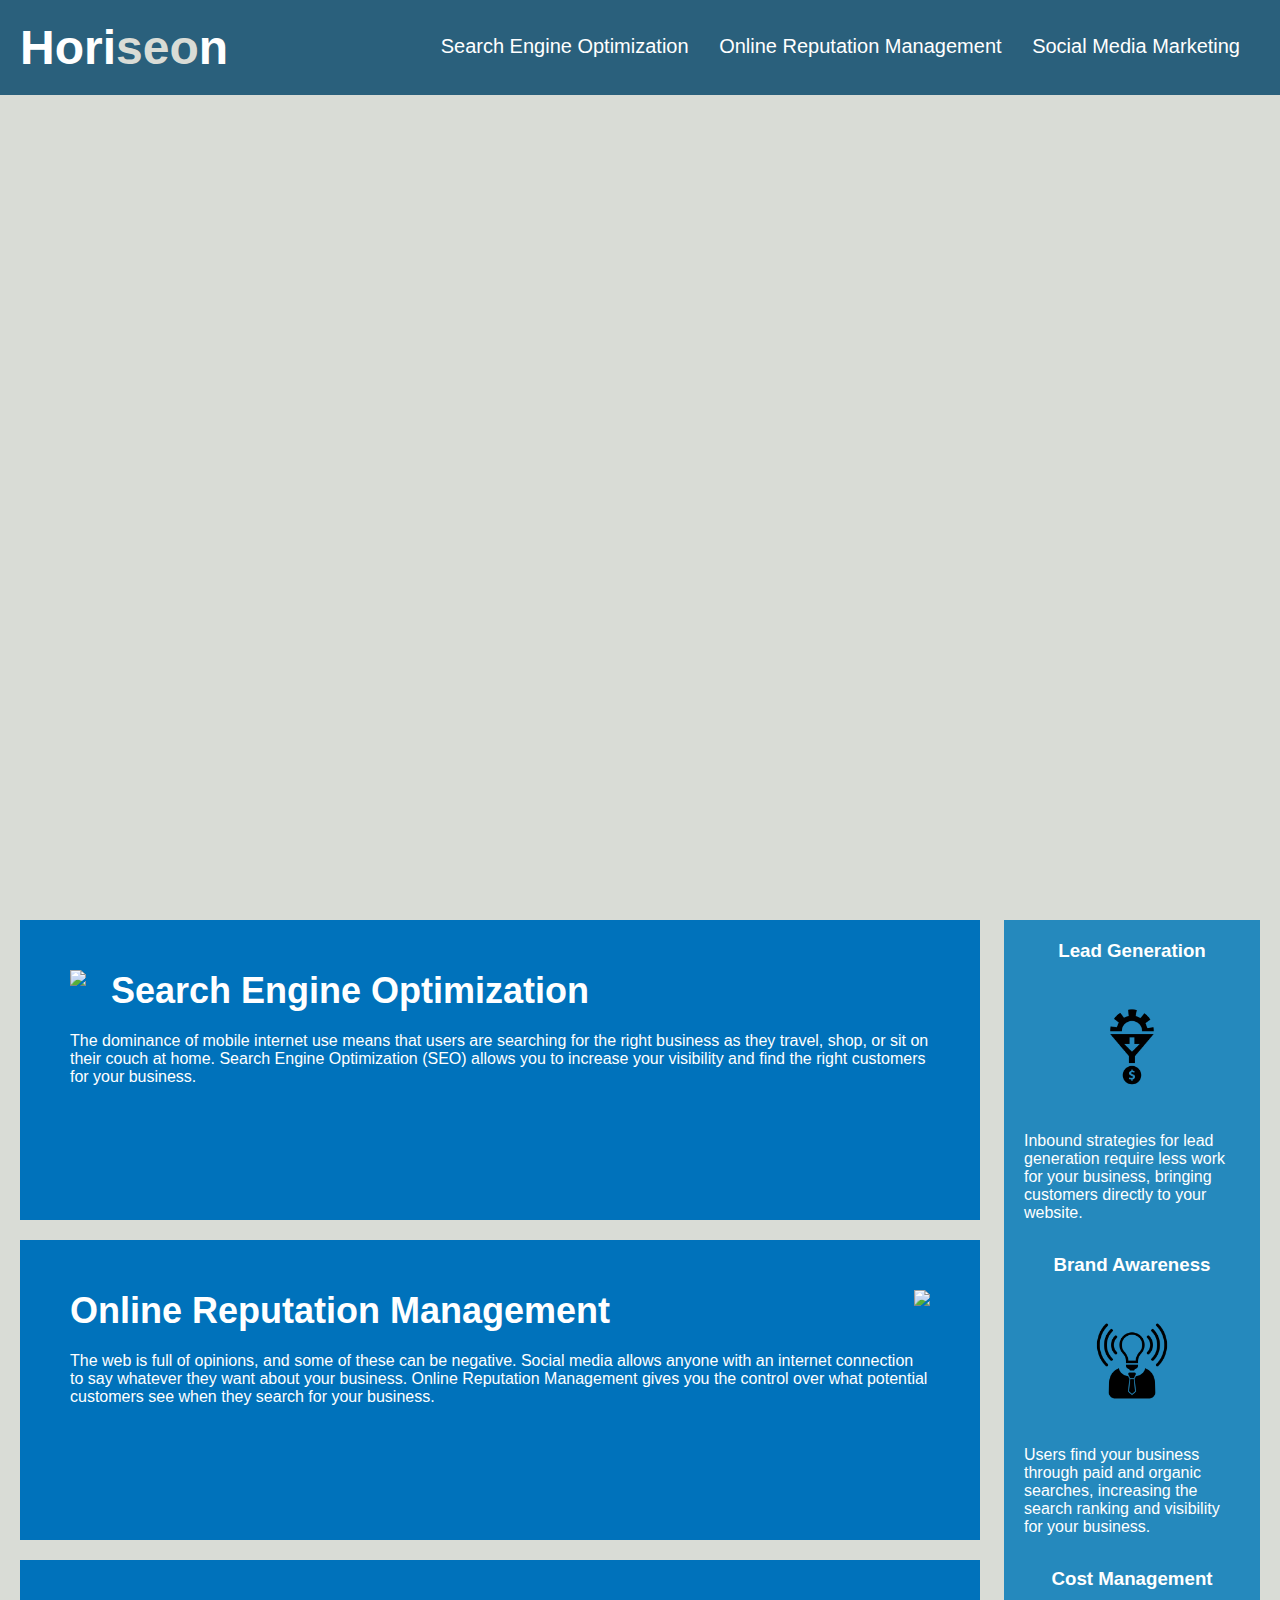
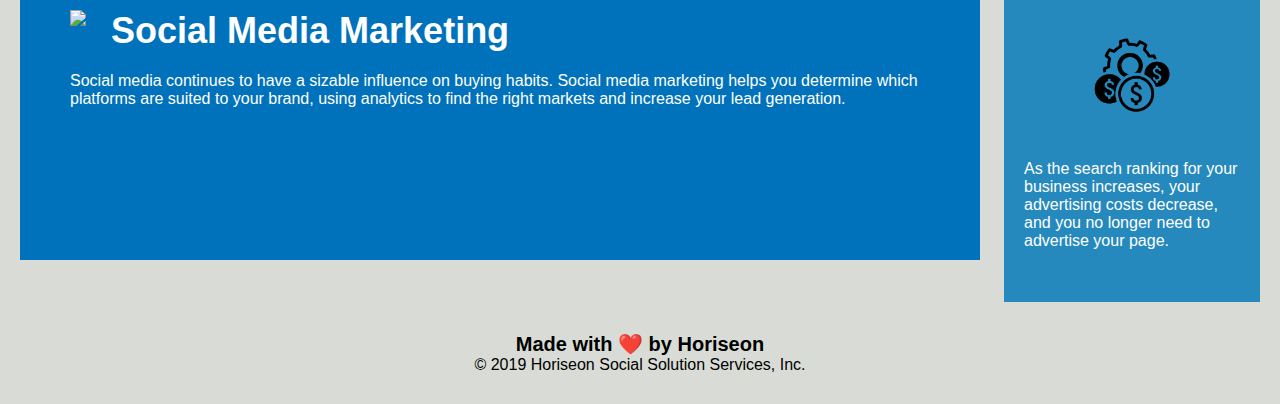
==== index.html @ 037e23c7 "Adding starter code and updating README file" ====
<!DOCTYPE html>
<html lang="en-us">

<head>
    <meta charset="UTF-8" />
    <link rel="stylesheet" href="./assets/css/style.css">
    <title>website</title>
</head>

<body>
    <div class="header">
        <h1>Hori<span class="seo">seo</span>n</h1>
        <div>
            <ul>
                <li>
                    <a href="#search-engine-optimization">Search Engine Optimization</a>
                </li>
                <li>
                    <a href="#online-reputation-management">Online Reputation Management</a>
                </li>
                <li>
                    <a href="#social-media-marketing">Social Media Marketing</a>
                </li>
            </ul>
        </div>
    </div>
    <div class="hero"></div>
    <div class="content">
        <div class="search-engine-optimization">
            <img src="./assets/images/search-engine-optimization.jpg" class="float-left" />
            <h2>Search Engine Optimization</h2>
            <p>
                The dominance of mobile internet use means that users are searching for the right business as they travel, shop, or sit on their couch at home. Search Engine Optimization (SEO) allows you to increase your visibility and find the right customers for your business.
            </p>
        </div>
        <div id="online-reputation-management" class="online-reputation-management">
            <img src="./assets/images/online-reputation-management.jpg" class="float-right" />
            <h2>Online Reputation Management</h2>
            <p>
                The web is full of opinions, and some of these can be negative. Social media allows anyone with an internet connection to say whatever they want about your business. Online Reputation Management gives you the control over what potential customers see when they search for your business.
            </p>
        </div>
        <div id="social-media-marketing" class="social-media-marketing">
            <img src="./assets/images/social-media-marketing.jpg" class="float-left" />
            <h2>Social Media Marketing</h2>
            <p>
                Social media continues to have a sizable influence on buying habits. Social media marketing helps you determine which platforms are suited to your brand, using analytics to find the right markets and increase your lead generation.
            </p>
        </div>
    </div>
    <div class="benefits">
        <div class="benefit-lead">
            <h3>Lead Generation</h3>
            <img src="./assets/images/lead-generation.png" />
            <p>
                Inbound strategies for lead generation require less work for your business, bringing customers directly to your website.
            </p>
        </div>
        <div class="benefit-brand">
            <h3>Brand Awareness</h3>
            <img src="./assets/images/brand-awareness.png" />
            <p>
                Users find your business through paid and organic searches, increasing the search ranking and visibility for your business.
            </p>
        </div>
        <div class="benefit-cost">
            <h3>Cost Management</h3>
            <img src="./assets/images/cost-management.png"></img>
            <p>
                As the search ranking for your business increases, your advertising costs decrease, and you no longer need to advertise your page.
            </p>
        </div>
    </div>
    <div class="footer">
        <h2>Made with ❤️️ by Horiseon</h2>
        <p>
            &copy; 2019 Horiseon Social Solution Services, Inc.
        </p>
    </div>
</body>

</html>
---- assets/css/style.css ----
* {
    box-sizing: border-box;
    padding: 0;
    margin: 0;
}

body {
    background-color: #d9dcd6;
}

.header {
    padding: 20px;
    font-family: 'Trebuchet MS', 'Lucida Sans Unicode', 'Lucida Grande', 'Lucida Sans', Arial, sans-serif;
    background-color: #2a607c;
    color: #ffffff;
}

.header h1 {
    display: inline-block;
    font-size: 48px;
}

.header h1 .seo {
    color: #d9dcd6;
}

.header div {
    padding-top: 15px;
    margin-right: 20px;
    float: right;
    font-family: 'Gill Sans', 'Gill Sans MT', Calibri, 'Trebuchet MS', sans-serif;
    font-size: 20px;
}

.header div ul {
    list-style-type: none;
}

.header div ul li {
    display: inline-block;
    margin-left: 25px;
}

a {
    color: #ffffff;
    text-decoration: none;
}

p {
    font-size: 16px;
}

.hero {
    height: 800px;
    width: 100%;
    margin-bottom: 25px;
    background-image: url("../images/digital-marketing-meeting.jpg");
    background-size: cover;
    background-position: center;
}

.float-left {
    float: left;
    margin-right: 25px;
}

.float-right {
    float: right;
    margin-left: 25px;
}

.content {
    width: 75%;
    display: inline-block;
    margin-left: 20px;
}

.benefits {
    margin-right: 20px;
    padding: 20px;
    clear: both;
    float: right;
    width: 20%;
    height: 100%;
    font-family: 'Gill Sans', 'Gill Sans MT', Calibri, 'Trebuchet MS', sans-serif;
    background-color: #2589bd;
}

.benefit-lead {
    margin-bottom: 32px;
    color: #ffffff;
}

.benefit-brand {
    margin-bottom: 32px;
    color: #ffffff;
}

.benefit-cost {
    margin-bottom: 32px;
    color: #ffffff;
}

.benefit-lead h3 {
    margin-bottom: 10px;
    text-align: center;
}

.benefit-brand h3 {
    margin-bottom: 10px;
    text-align: center;
}

.benefit-cost h3 {
    margin-bottom: 10px;
    text-align: center;
}

.benefit-lead img {
    display: block;
    margin: 10px auto;
    max-width: 150px;
}

.benefit-brand img {
    display: block;
    margin: 10px auto;
    max-width: 150px;
}

.benefit-cost img {
    display: block;
    margin: 10px auto;
    max-width: 150px;
}

.search-engine-optimization {
    margin-bottom: 20px;
    padding: 50px;
    height: 300px;
    font-family: 'Gill Sans', 'Gill Sans MT', Calibri, 'Trebuchet MS', sans-serif;
    background-color: #0072bb;
    color: #ffffff;
}

.online-reputation-management {
    margin-bottom: 20px;
    padding: 50px;
    height: 300px;
    font-family: 'Gill Sans', 'Gill Sans MT', Calibri, 'Trebuchet MS', sans-serif;
    background-color: #0072bb;
    color: #ffffff;
}

.social-media-marketing {
    margin-bottom: 20px;
    padding: 50px;
    height: 300px;
    font-family: 'Gill Sans', 'Gill Sans MT', Calibri, 'Trebuchet MS', sans-serif;
    background-color: #0072bb;
    color: #ffffff;
}

.search-engine-optimization img {
    max-height: 200px;
}

.online-reputation-management img {
    max-height: 200px;
}

.social-media-marketing img {
    max-height: 200px;
}

.search-engine-optimization h2 {
    margin-bottom: 20px;
    font-size: 36px;
}

.online-reputation-management h2 {
    margin-bottom: 20px;
    font-size: 36px;
}

.social-media-marketing h2 {
    margin-bottom: 20px;
    font-size: 36px;
}

.footer {
    padding: 30px;
    clear: both;
    font-family: 'Trebuchet MS', 'Lucida Sans Unicode', 'Lucida Grande', 'Lucida Sans', Arial, sans-serif;
    text-align: center;
}

.footer h2 {
    font-size: 20px;
}
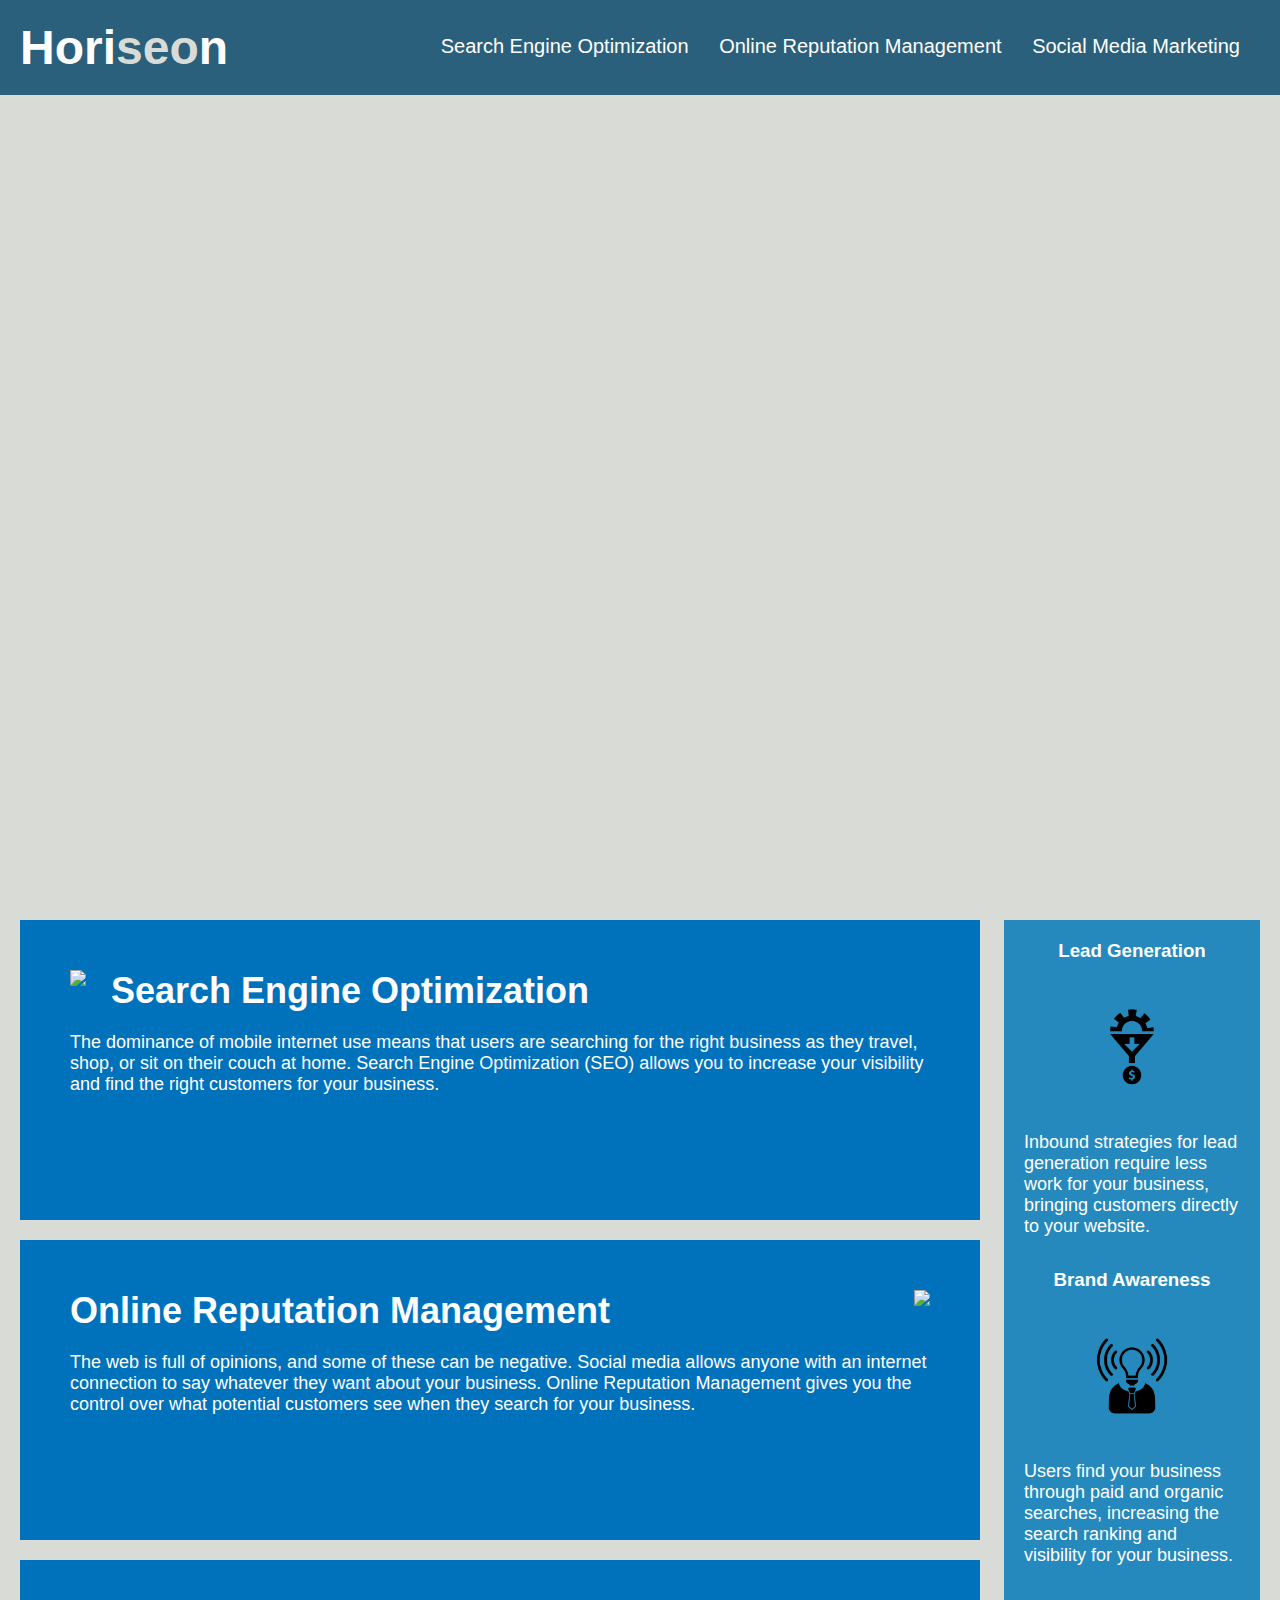
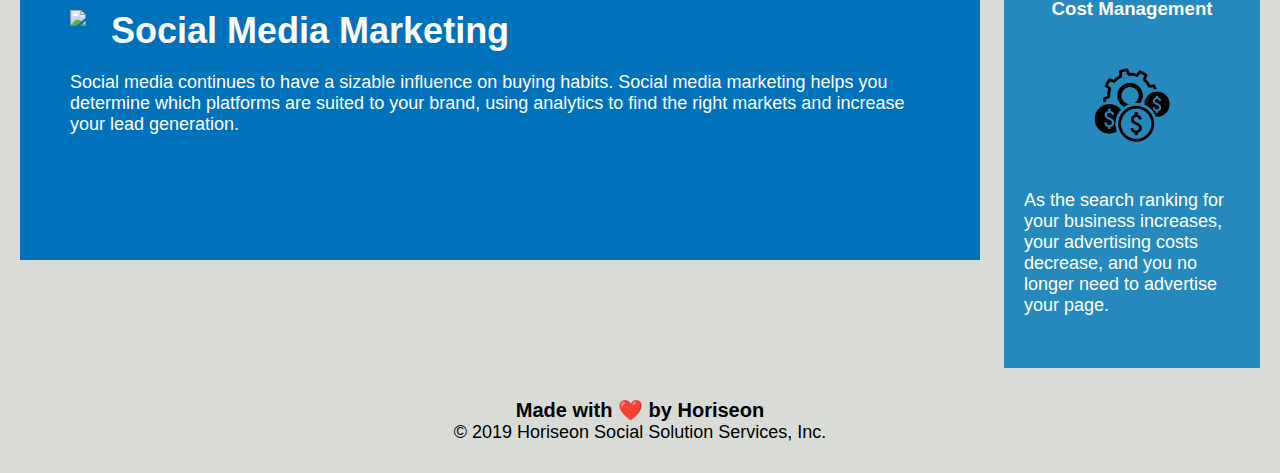
==== commit c9c81711: "Merged lines repeating code" ====
--- a/index.html
+++ b/index.html
@@ -4,13 +4,13 @@
 <head>
     <meta charset="UTF-8" />
     <link rel="stylesheet" href="./assets/css/style.css">
-    <title>website</title>
+    <title>Horiseon Digital Marketing</title>
 </head>
 
 <body>
-    <div class="header">
-        <h1>Hori<span class="seo">seo</span>n</h1>
-        <div>
+    <header>
+        <h1>Hori<span id="seo">seo</span>n</h1>
+        <nav>
             <ul>
                 <li>
                     <a href="#search-engine-optimization">Search Engine Optimization</a>
@@ -22,61 +22,61 @@
                     <a href="#social-media-marketing">Social Media Marketing</a>
                 </li>
             </ul>
-        </div>
-    </div>
-    <div class="hero"></div>
-    <div class="content">
-        <div class="search-engine-optimization">
+        </header>
+    </nav>
+    <figure id="meeting" alt="Digital Marketing Meeting"></figure>
+    <main>
+        <article id="search-engine-optimization">
             <img src="./assets/images/search-engine-optimization.jpg" class="float-left" />
             <h2>Search Engine Optimization</h2>
             <p>
                 The dominance of mobile internet use means that users are searching for the right business as they travel, shop, or sit on their couch at home. Search Engine Optimization (SEO) allows you to increase your visibility and find the right customers for your business.
             </p>
-        </div>
-        <div id="online-reputation-management" class="online-reputation-management">
+        </article>
+        <article id="online-reputation-management">
             <img src="./assets/images/online-reputation-management.jpg" class="float-right" />
             <h2>Online Reputation Management</h2>
             <p>
                 The web is full of opinions, and some of these can be negative. Social media allows anyone with an internet connection to say whatever they want about your business. Online Reputation Management gives you the control over what potential customers see when they search for your business.
             </p>
-        </div>
-        <div id="social-media-marketing" class="social-media-marketing">
+        </article>
+        <article id="social-media-marketing">
             <img src="./assets/images/social-media-marketing.jpg" class="float-left" />
             <h2>Social Media Marketing</h2>
             <p>
                 Social media continues to have a sizable influence on buying habits. Social media marketing helps you determine which platforms are suited to your brand, using analytics to find the right markets and increase your lead generation.
             </p>
-        </div>
-    </div>
-    <div class="benefits">
-        <div class="benefit-lead">
+        </article>
+    </main>
+    <aside>
+        <section>
             <h3>Lead Generation</h3>
             <img src="./assets/images/lead-generation.png" />
             <p>
                 Inbound strategies for lead generation require less work for your business, bringing customers directly to your website.
             </p>
-        </div>
-        <div class="benefit-brand">
+        </section>
+        <section>
             <h3>Brand Awareness</h3>
             <img src="./assets/images/brand-awareness.png" />
             <p>
                 Users find your business through paid and organic searches, increasing the search ranking and visibility for your business.
             </p>
-        </div>
-        <div class="benefit-cost">
+        </section>
+        <section>
             <h3>Cost Management</h3>
             <img src="./assets/images/cost-management.png"></img>
             <p>
                 As the search ranking for your business increases, your advertising costs decrease, and you no longer need to advertise your page.
             </p>
-        </div>
-    </div>
-    <div class="footer">
-        <h2>Made with ❤️️ by Horiseon</h2>
+        </section>
+    </aside>
+    <footer>
+        <h4>Made with ❤️️ by Horiseon</h4>
         <p>
             &copy; 2019 Horiseon Social Solution Services, Inc.
         </p>
-    </div>
+    </footer>
 </body>
 
-</html>
+</html>--- a/assets/css/style.css
+++ b/assets/css/style.css
@@ -7,36 +7,36 @@
 body {
     background-color: #d9dcd6;
 }
-
-.header {
+/*Assigned selector to <header> element*/
+header {
     padding: 20px;
     font-family: 'Trebuchet MS', 'Lucida Sans Unicode', 'Lucida Grande', 'Lucida Sans', Arial, sans-serif;
     background-color: #2a607c;
     color: #ffffff;
 }
 
-.header h1 {
+h1 {
     display: inline-block;
     font-size: 48px;
 }
-
-.header h1 .seo {
+/*selector changed from element to id, removed unnecessary parent element*/
+#seo {
     color: #d9dcd6;
 }
-
-.header div {
+/*header div replaced with <nav> element, selector assigned to <nav> element*/
+nav {
     padding-top: 15px;
     margin-right: 20px;
     float: right;
     font-family: 'Gill Sans', 'Gill Sans MT', Calibri, 'Trebuchet MS', sans-serif;
     font-size: 20px;
 }
-
-.header div ul {
+/*removed unnecessary parent element from selectors*/
+ul {
     list-style-type: none;
 }
 
-.header div ul li {
+li {
     display: inline-block;
     margin-left: 25px;
 }
@@ -45,12 +45,12 @@
     color: #ffffff;
     text-decoration: none;
 }
-
+/*increased font-size from 16px to 20px*/
 p {
-    font-size: 16px;
+    font-size: 18px;
 }
-
-.hero {
+/*changed class to id for marketing image*/
+#meeting {
     height: 800px;
     width: 100%;
     margin-bottom: 25px;
@@ -68,14 +68,14 @@
     float: right;
     margin-left: 25px;
 }
-
-.content {
+/*Assigned selector to <main> element*/
+main {
     width: 75%;
     display: inline-block;
     margin-left: 20px;
 }
-
-.benefits {
+/*Assigned selector to <aside> element*/
+aside {
     margin-right: 20px;
     padding: 20px;
     clear: both;
@@ -85,56 +85,24 @@
     font-family: 'Gill Sans', 'Gill Sans MT', Calibri, 'Trebuchet MS', sans-serif;
     background-color: #2589bd;
 }
-
-.benefit-lead {
+/*merged repeating code for margin-bottom and color, assigned selector to aside section*/
+aside section {
     margin-bottom: 32px;
     color: #ffffff;
 }
-
-.benefit-brand {
-    margin-bottom: 32px;
-    color: #ffffff;
-}
-
-.benefit-cost {
-    margin-bottom: 32px;
-    color: #ffffff;
-}
-
-.benefit-lead h3 {
+/*merged repeating code for section headings, assigned selector to <h3> element*/
+h3 {
     margin-bottom: 10px;
     text-align: center;
 }
-
-.benefit-brand h3 {
-    margin-bottom: 10px;
-    text-align: center;
-}
-
-.benefit-cost h3 {
-    margin-bottom: 10px;
-    text-align: center;
-}
-
-.benefit-lead img {
+/*removed class, merged repeating code for section images, assigned selector to <section> img*/
+section img {
     display: block;
     margin: 10px auto;
     max-width: 150px;
 }
-
-.benefit-brand img {
-    display: block;
-    margin: 10px auto;
-    max-width: 150px;
-}
-
-.benefit-cost img {
-    display: block;
-    margin: 10px auto;
-    max-width: 150px;
-}
-
-.search-engine-optimization {
+/*merged repeating code for main articles, assigned selector to <article> element*/
+article {
     margin-bottom: 20px;
     padding: 50px;
     height: 300px;
@@ -142,59 +110,23 @@
     background-color: #0072bb;
     color: #ffffff;
 }
-
-.online-reputation-management {
-    margin-bottom: 20px;
-    padding: 50px;
-    height: 300px;
-    font-family: 'Gill Sans', 'Gill Sans MT', Calibri, 'Trebuchet MS', sans-serif;
-    background-color: #0072bb;
-    color: #ffffff;
-}
-
-.social-media-marketing {
-    margin-bottom: 20px;
-    padding: 50px;
-    height: 300px;
-    font-family: 'Gill Sans', 'Gill Sans MT', Calibri, 'Trebuchet MS', sans-serif;
-    background-color: #0072bb;
-    color: #ffffff;
-}
-
-.search-engine-optimization img {
+/*merged repeating code for article images, assigned selector to article img*/
+article img {
     max-height: 200px;
 }
-
-.online-reputation-management img {
-    max-height: 200px;
-}
-
-.social-media-marketing img {
-    max-height: 200px;
-}
-
-.search-engine-optimization h2 {
+/*merged repeating code for article headings, assigned selector to <h2> element*/
+h2 {
     margin-bottom: 20px;
     font-size: 36px;
 }
-
-.online-reputation-management h2 {
-    margin-bottom: 20px;
-    font-size: 36px;
-}
-
-.social-media-marketing h2 {
-    margin-bottom: 20px;
-    font-size: 36px;
-}
-
-.footer {
+/*Removed class, assigned selector to <footer> element*/
+footer {
     padding: 30px;
     clear: both;
     font-family: 'Trebuchet MS', 'Lucida Sans Unicode', 'Lucida Grande', 'Lucida Sans', Arial, sans-serif;
     text-align: center;
 }
-
-.footer h2 {
+/*Changed h2 to h4 in accordance with acceptance criteria*/
+h4 {
     font-size: 20px;
 }
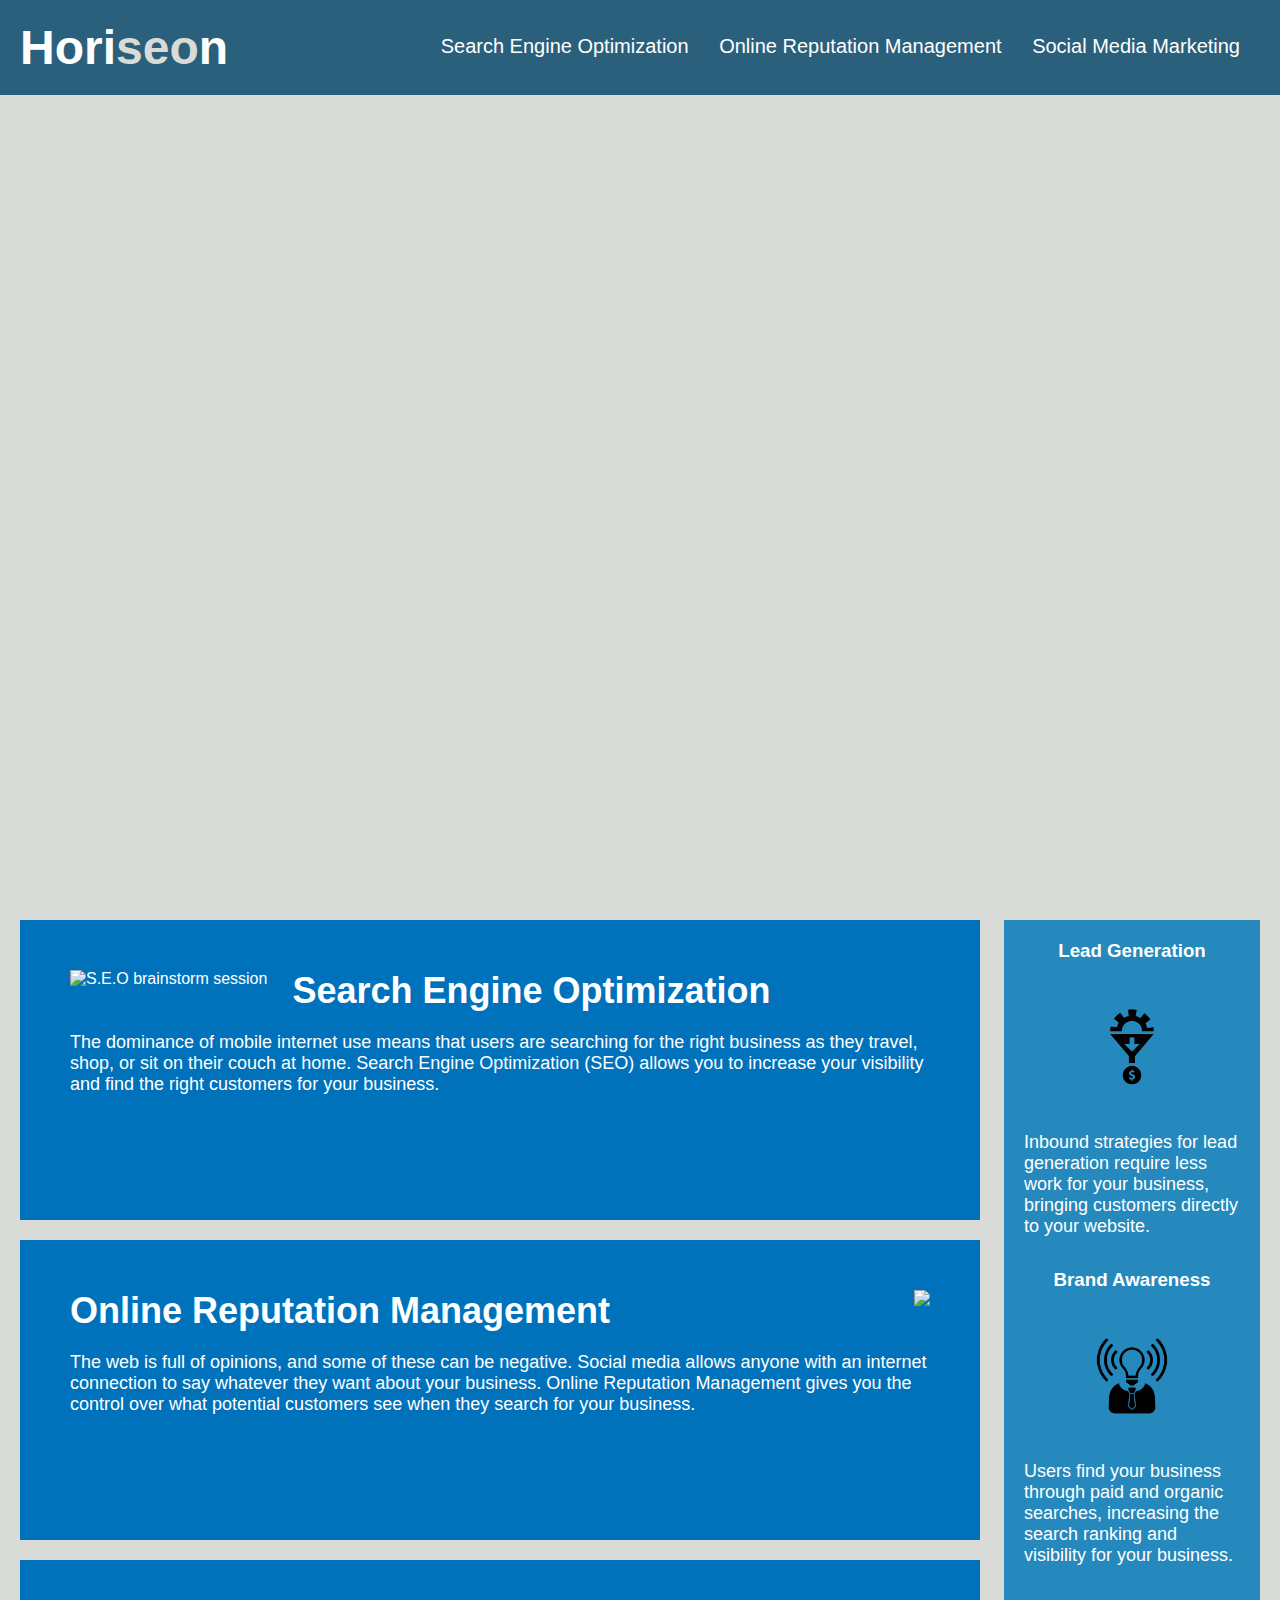
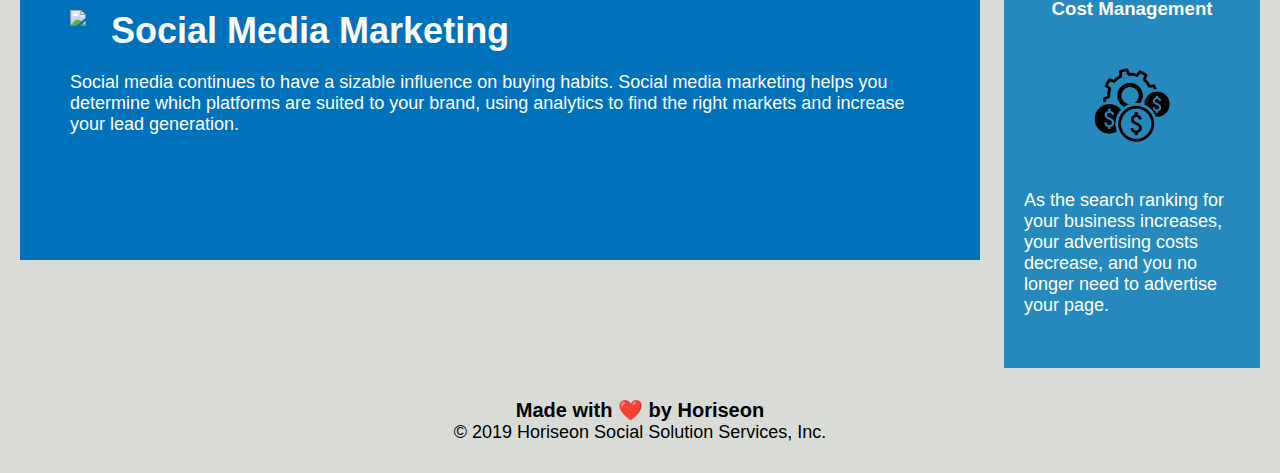
==== commit e18f69e1: "Content added to README" ====
--- a/index.html
+++ b/index.html
@@ -6,6 +6,11 @@
     <link rel="stylesheet" href="./assets/css/style.css">
     <title>Horiseon Digital Marketing</title>
 </head>
+<style>
+    html {
+        scroll-behavior: smooth;
+    }
+</style>
 
 <body>
     <header>
@@ -24,10 +29,10 @@
             </ul>
         </header>
     </nav>
-    <figure id="meeting" alt="Digital Marketing Meeting"></figure>
+    <figure id="meeting" alt="Image digital marketing meeting"></figure>
     <main>
         <article id="search-engine-optimization">
-            <img src="./assets/images/search-engine-optimization.jpg" class="float-left" />
+            <img src="./assets/images/search-engine-optimization.jpg" alt="S.E.O brainstorm session" class="float-left" />
             <h2>Search Engine Optimization</h2>
             <p>
                 The dominance of mobile internet use means that users are searching for the right business as they travel, shop, or sit on their couch at home. Search Engine Optimization (SEO) allows you to increase your visibility and find the right customers for your business.
--- a/assets/css/style.css
+++ b/assets/css/style.css
@@ -45,7 +45,7 @@
     color: #ffffff;
     text-decoration: none;
 }
-/*increased font-size from 16px to 20px*/
+/*increased font-size from 16px to 18px*/
 p {
     font-size: 18px;
 }
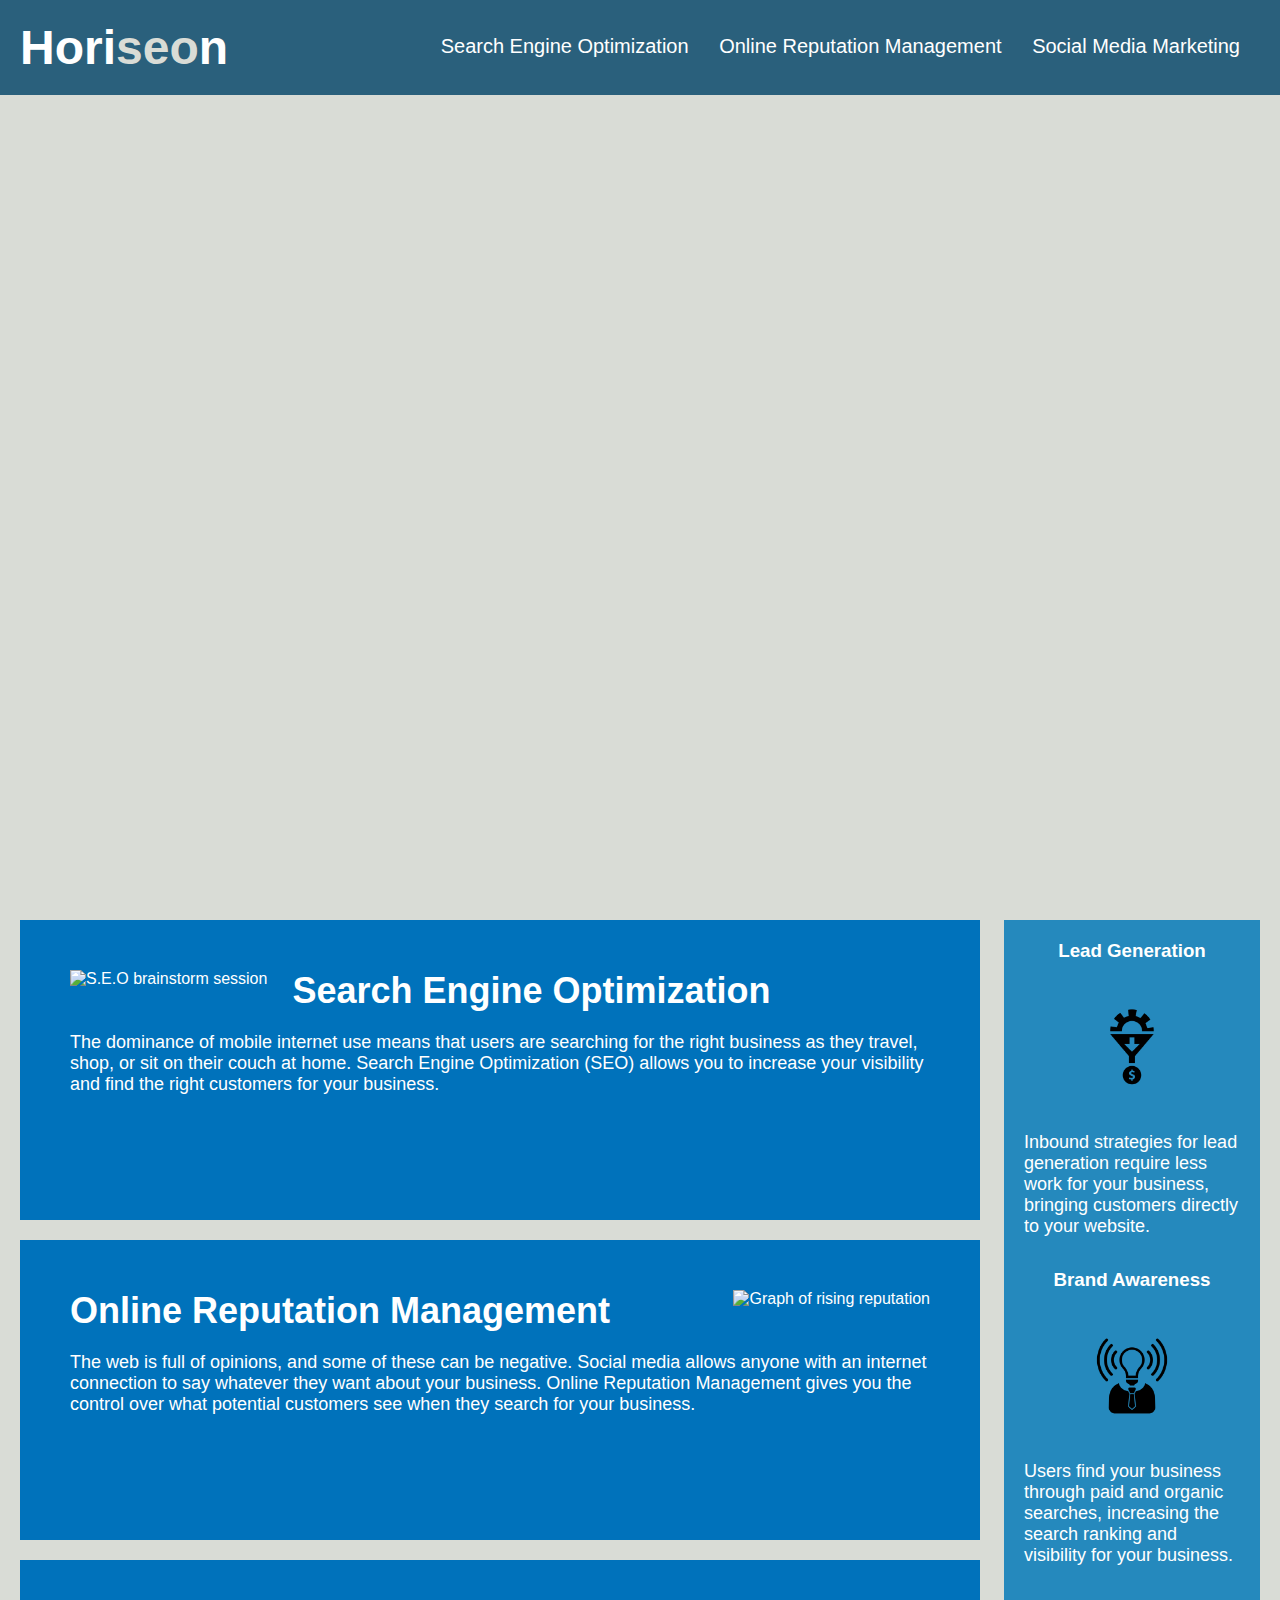
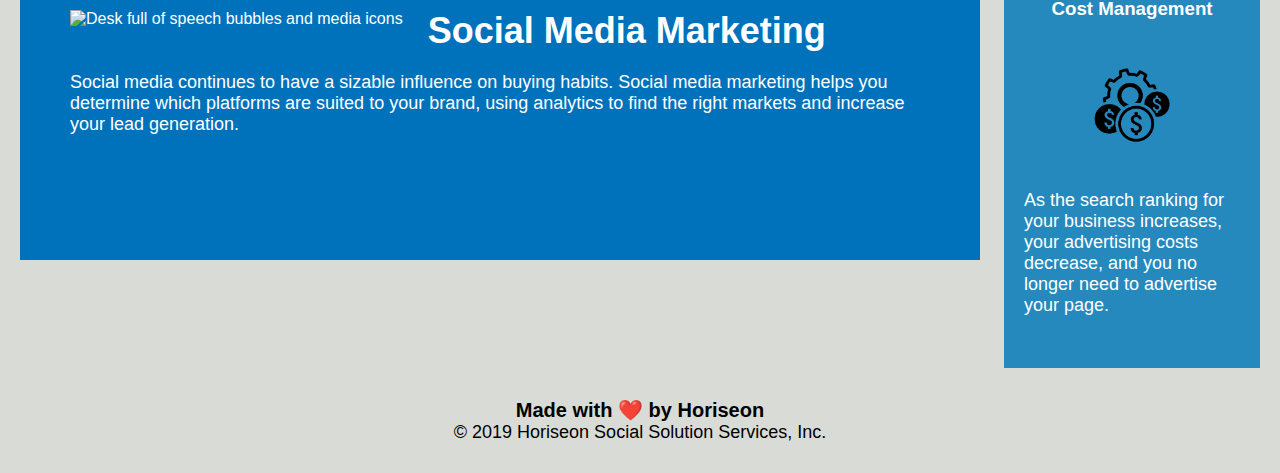
==== commit 366eeaa2: "Added alt accessibility and final touches" ====
--- a/index.html
+++ b/index.html
@@ -4,7 +4,7 @@
 <head>
     <meta charset="UTF-8" />
     <link rel="stylesheet" href="./assets/css/style.css">
-    <title>Horiseon Digital Marketing</title>
+    <title>Horiseon Digital Marketing</title> <!--Title updated to be more descriptive-->
 </head>
 <style>
     html {
@@ -13,8 +13,10 @@
 </style>
 
 <body>
+    <!-- div replaced with header element -->
     <header>
         <h1>Hori<span id="seo">seo</span>n</h1>
+        <!-- div replaced with nav element -->
         <nav>
             <ul>
                 <li>
@@ -29,46 +31,52 @@
             </ul>
         </header>
     </nav>
+    <!-- div replaced with figure element -->
     <figure id="meeting" alt="Image digital marketing meeting"></figure>
-    <main>
-        <article id="search-engine-optimization">
-            <img src="./assets/images/search-engine-optimization.jpg" alt="S.E.O brainstorm session" class="float-left" />
+    <main> <!-- div replaced with main element, child div elements replaced with article,
+            class removed from <article> elements-->
+        <article id="search-engine-optimization"> <!--Id added fixing broken nav link, -->
+            <img src="./assets/images/search-engine-optimization.jpg" alt="S.E.O brainstorm session"
+            class="float-left" />
             <h2>Search Engine Optimization</h2>
             <p>
                 The dominance of mobile internet use means that users are searching for the right business as they travel, shop, or sit on their couch at home. Search Engine Optimization (SEO) allows you to increase your visibility and find the right customers for your business.
             </p>
         </article>
-        <article id="online-reputation-management">
-            <img src="./assets/images/online-reputation-management.jpg" class="float-right" />
+        <article id="online-reputation-management"> <!-- div replaced with article element-->
+            <img src="./assets/images/online-reputation-management.jpg" alt="Graph of rising reputation"
+            class="float-right" />
             <h2>Online Reputation Management</h2>
             <p>
                 The web is full of opinions, and some of these can be negative. Social media allows anyone with an internet connection to say whatever they want about your business. Online Reputation Management gives you the control over what potential customers see when they search for your business.
             </p>
         </article>
-        <article id="social-media-marketing">
-            <img src="./assets/images/social-media-marketing.jpg" class="float-left" />
+        <article id="social-media-marketing"> <!-- div replaced with article element-->
+            <img src="./assets/images/social-media-marketing.jpg" alt="Desk full of speech bubbles and media icons"
+            class="float-left" />
             <h2>Social Media Marketing</h2>
             <p>
                 Social media continues to have a sizable influence on buying habits. Social media marketing helps you determine which platforms are suited to your brand, using analytics to find the right markets and increase your lead generation.
             </p>
         </article>
     </main>
-    <aside>
-        <section>
+    <aside> <!-- div replaced with aside element, child div elements replaced with section,
+            class removed from <section> elements -->
+        <section> <!-- div replaced with section element-->
             <h3>Lead Generation</h3>
             <img src="./assets/images/lead-generation.png" />
             <p>
                 Inbound strategies for lead generation require less work for your business, bringing customers directly to your website.
             </p>
         </section>
-        <section>
+        <section> <!-- div replaced with section element-->
             <h3>Brand Awareness</h3>
             <img src="./assets/images/brand-awareness.png" />
             <p>
                 Users find your business through paid and organic searches, increasing the search ranking and visibility for your business.
             </p>
         </section>
-        <section>
+        <section> <!-- div replaced with section element-->
             <h3>Cost Management</h3>
             <img src="./assets/images/cost-management.png"></img>
             <p>
@@ -76,8 +84,8 @@
             </p>
         </section>
     </aside>
-    <footer>
-        <h4>Made with ❤️️ by Horiseon</h4>
+    <footer> <!-- div replaced with <footer> element-->
+        <h4>Made with ❤️️ by Horiseon</h4> <!-- h2 replaced with h4 to keep sequence order -->
         <p>
             &copy; 2019 Horiseon Social Solution Services, Inc.
         </p>
--- a/assets/css/style.css
+++ b/assets/css/style.css
@@ -68,13 +68,31 @@
     float: right;
     margin-left: 25px;
 }
-/*Assigned selector to <main> element*/
+/*Removed class, assigned selector to <main> element*/
 main {
     width: 75%;
     display: inline-block;
     margin-left: 20px;
 }
-/*Assigned selector to <aside> element*/
+/*Removed class, merged repeating code for main articles, assigned selector to <article> element*/
+article {
+    margin-bottom: 20px;
+    padding: 50px;
+    height: 300px;
+    font-family: 'Gill Sans', 'Gill Sans MT', Calibri, 'Trebuchet MS', sans-serif;
+    background-color: #0072bb;
+    color: #ffffff;
+}
+/*Removed class, merged repeating code for article images, assigned selector to article img*/
+article img {
+    max-height: 200px;
+}
+/*Removed class, merged repeating code for article headings, moved selector from <article> to <h2> element*/
+h2 {
+    margin-bottom: 20px;
+    font-size: 36px;
+}
+/*Removed class, assigned selector to <aside> element*/
 aside {
     margin-right: 20px;
     padding: 20px;
@@ -85,39 +103,21 @@
     font-family: 'Gill Sans', 'Gill Sans MT', Calibri, 'Trebuchet MS', sans-serif;
     background-color: #2589bd;
 }
-/*merged repeating code for margin-bottom and color, assigned selector to aside section*/
+/*merged repeating code for sections, assigned selector to aside section*/
 aside section {
     margin-bottom: 32px;
     color: #ffffff;
 }
-/*merged repeating code for section headings, assigned selector to <h3> element*/
+/*Removed class, merged repeating code for section headings, assigned selector to <h3> element*/
 h3 {
     margin-bottom: 10px;
     text-align: center;
 }
-/*removed class, merged repeating code for section images, assigned selector to <section> img*/
+/*Removed class, merged repeating code for section images, assigned selector to <section> img*/
 section img {
     display: block;
     margin: 10px auto;
     max-width: 150px;
-}
-/*merged repeating code for main articles, assigned selector to <article> element*/
-article {
-    margin-bottom: 20px;
-    padding: 50px;
-    height: 300px;
-    font-family: 'Gill Sans', 'Gill Sans MT', Calibri, 'Trebuchet MS', sans-serif;
-    background-color: #0072bb;
-    color: #ffffff;
-}
-/*merged repeating code for article images, assigned selector to article img*/
-article img {
-    max-height: 200px;
-}
-/*merged repeating code for article headings, assigned selector to <h2> element*/
-h2 {
-    margin-bottom: 20px;
-    font-size: 36px;
 }
 /*Removed class, assigned selector to <footer> element*/
 footer {
